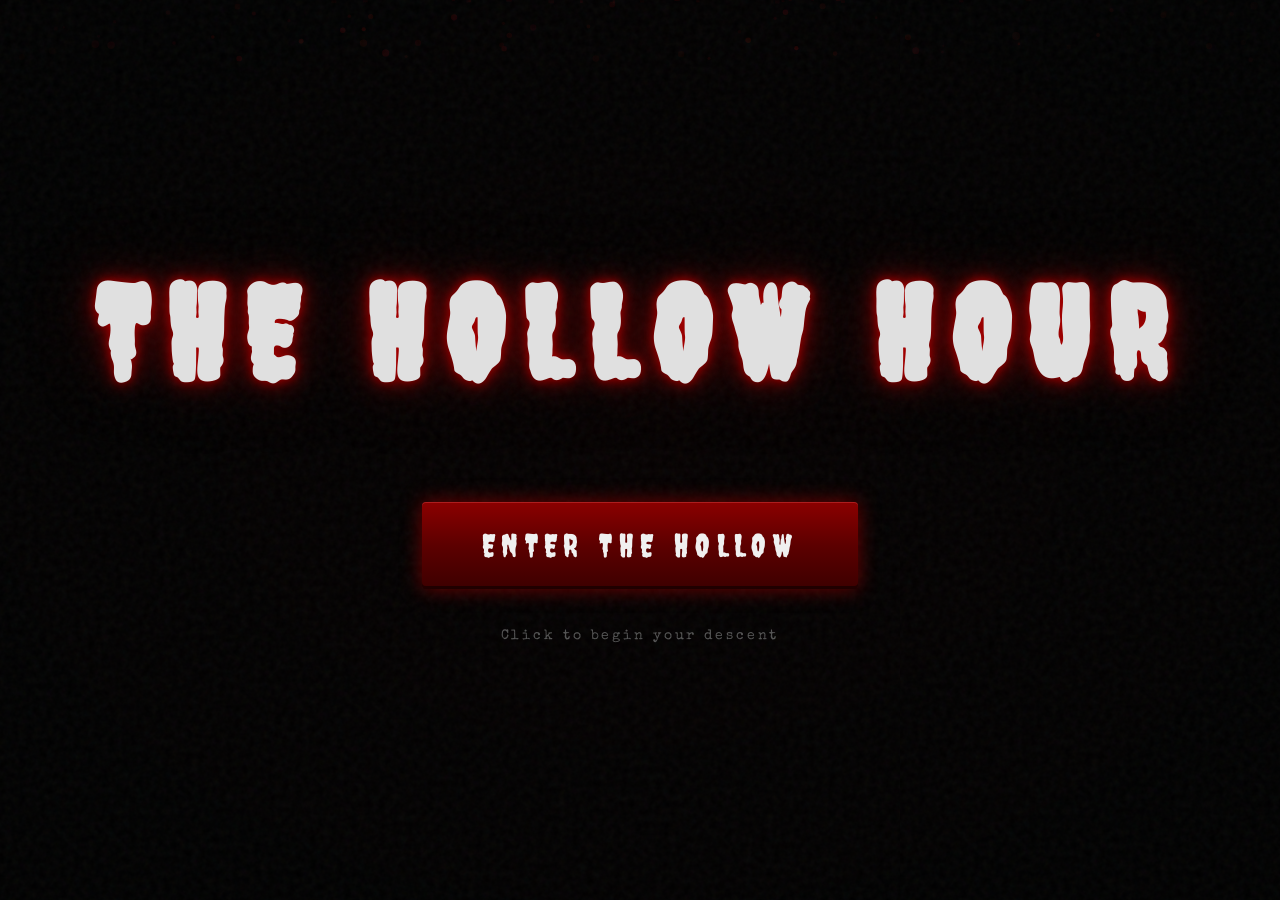
==== index.html @ e2cc226c "first commit" ====
<!DOCTYPE html>
<html lang="en">
<head>
    <meta charset="UTF-8">
    <meta name="viewport" content="width=device-width, initial-scale=1.0, user-scalable=no">
    <title>The Hollow Hour</title>
    <link rel="preconnect" href="https://fonts.googleapis.com">
    <link rel="preconnect" href="https://fonts.gstatic.com" crossorigin>
    <link href="https://fonts.googleapis.com/css2?family=Creepster&family=Special+Elite&display=swap" rel="stylesheet">
    <link rel="stylesheet" href="css/main.css">
</head>
<body>
    <canvas id="bloodCanvas"></canvas>
    <div class="vignette"></div>
    <div class="noise-overlay"></div>
    
    <div class="sanity-bar-container" id="sanityBarContainer" style="display:none;">
        <div class="sanity-label">SANITY</div>
        <div class="sanity-bar">
            <div class="sanity-fill" id="sanityFill"></div>
        </div>
        <div class="sanity-value" id="sanityValue">100</div>
    </div>
    
    <div class="container" id="landingContainer">
        <h1 class="title">THE HOLLOW HOUR</h1>
        <p class="tagline">Time bleeds. Darkness lingers.</p>
        <button class="blood-btn" id="startBtn">
            <span class="btn-text">ENTER THE HOLLOW</span>
            <div class="btn-drips">
                <span class="drip"></span>
                <span class="drip"></span>
                <span class="drip"></span>
                <span class="drip"></span>
                <span class="drip"></span>
                <span class="drip"></span>
                <span class="drip"></span>
                <span class="drip"></span>
            </div>
        </button>
        <p class="hint">Click to begin your descent</p>
    </div>

    <div class="narrative-overlay" id="narrativeOverlay">
        <div class="narrative-box">
            <div class="narrative-name" id="narrativeName">Alia</div>
            <div class="narrative-text" id="narrativeText"></div>
            <button class="narrative-skip" id="narrativeSkip">SKIP</button>
            <div class="narrative-hint" id="narrativeHint">Click to continue</div>
        </div>
    </div>

    <div class="nausea-overlay" id="nauseaOverlay">
        <div class="nausea-box">
            <div class="nausea-text" id="nauseaText">Your mind is fracturing...</div>
            <div class="nausea-question" id="nauseaQuestion">What is your name?</div>
            <div class="nausea-input-container">
                <input type="text" class="nausea-input" id="nauseaInput" placeholder="TYPE YOUR NAME..." autocomplete="off">
                <button class="nausea-submit" id="nauseaSubmit">REMEMBER</button>
            </div>
            <div class="nausea-timer" id="nauseaTimer">5</div>
        </div>
    </div>

    <div class="challenge-screen" id="challengeScreen">
        <h2 class="challenge-title" id="challengeTitle">TYPE START QUICKLY</h2>
        
        <div class="challenge-center" id="challengeCenter">
            <div class="level1-content" id="level1Content">
                <div class="typed-letters" id="typedLetters"></div>
                <div class="letters-container" id="lettersContainer"></div>
            </div>
            
            <div class="level2-content" id="level2Content" style="display:none;">
                <div class="score-display" id="scoreDisplay">Clicks: 0 / 10</div>
                <div class="buttons-arena" id="buttonsArena"></div>
            </div>
            
            <div class="level3-content" id="level3Content" style="display:none;">
                <div class="bomb-container">
                    <div class="bomb-timer" id="bombTimer">45</div>
                    <div class="timer-bar">
                        <div class="timer-fill" id="timerFill"></div>
                    </div>
                    <div class="riddle-container" id="riddleContainer"></div>
                    <div class="answer-input-container">
                        <input type="text" class="answer-input" id="answerInput" placeholder="TYPE ANSWER HERE..." autocomplete="off">
                        <button class="submit-answer-btn" id="submitAnswerBtn">SUBMIT</button>
                    </div>
                    <div class="wires-container" id="wiresContainer"></div>
                    <p class="challenge-hint" id="challengeHint">HOLD TO CUT WIRE or type the answer</p>
                </div>
            </div>
            
            <div class="level4-content" id="level4Content" style="display:none;"></div>
            <div class="level5-content" id="level5Content" style="display:none;"></div>
            <div class="level6-content" id="level6Content" style="display:none;"></div>
            <div class="level7-content" id="level7Content" style="display:none;"></div>
            <div class="level8-content" id="level8Content" style="display:none;"></div>
            <div class="level9-content" id="level9Content" style="display:none;"></div>
            <div class="level10-content" id="level10Content" style="display:none;"></div>
        </div>
        
        <div class="challenge-footer">
            <div class="timer-bar" id="globalTimerBar">
                <div class="timer-fill" id="globalTimerFill"></div>
            </div>
            <p class="challenge-hint" id="challengeHintGlobal">You have 10 seconds...</p>
        </div>
    </div>

    <div class="jumpscare-overlay" id="jumpscareOverlay">
        <img class="ghost-image" id="ghostImage" src="Assets/ghost.jpg" alt="">
        <div class="jumpscare-text" id="jumpscareText">WRONG</div>
    </div>

    <script src="js/utils.js"></script>
    <script src="js/audio.js"></script>
    <script src="js/ui.js"></script>
    <script src="js/sanity.js"></script>
    <script src="js/narrative.js"></script>
    <script src="js/level1.js"></script>
    <script src="js/level2.js"></script>
    <script src="js/level3.js"></script>
    <script src="js/level4.js"></script>
    <script src="js/level5.js"></script>
    <script src="js/level6.js"></script>
    <script src="js/level7.js"></script>
    <script src="js/level8.js"></script>
    <script src="js/level9.js"></script>
    <script src="js/level10.js"></script>
    <script src="js/main.js"></script>
</body>
</html>
---- css/main.css ----
* {
    margin: 0;
    padding: 0;
    box-sizing: border-box;
}

body {
    background: #050000;
    overflow: hidden;
    font-family: 'Special Elite', cursive;
    height: 100vh;
    width: 100vw;
}

body.challenge-active {
    cursor: crosshair;
}

body.sanity-low {
    animation: sanityShake 0.5s ease-in-out infinite;
}

body.sanity-medium {
    animation: sanityShake 0.3s ease-in-out infinite;
}

body.sanity-critical {
    animation: sanityShake 0.15s ease-in-out infinite, sanityFlicker 0.2s ease-in-out infinite;
}

body.sanity-nausea {
    animation: nauseaSpin 2s linear infinite, sanityShake 0.1s ease-in-out infinite;
}

#bloodCanvas {
    position: fixed;
    top: 0;
    left: 0;
    width: 100%;
    height: 100%;
    z-index: 1;
}

.vignette {
    position: fixed;
    top: 0;
    left: 0;
    width: 100%;
    height: 100%;
    z-index: 2;
    pointer-events: none;
    background: radial-gradient(ellipse at center, transparent 0%, rgba(0,0,0,0.7) 60%, rgba(0,0,0,0.95) 100%);
    transition: background 0.5s ease;
}

body.sanity-low .vignette {
    background: radial-gradient(ellipse at center, transparent 0%, rgba(0,0,0,0.8) 50%, rgba(0,0,0,0.98) 100%);
}

body.sanity-critical .vignette {
    background: radial-gradient(ellipse at center, transparent 0%, rgba(20,0,0,0.9) 40%, rgba(0,0,0,1) 100%);
}

.noise-overlay {
    position: fixed;
    top: 0;
    left: 0;
    width: 100%;
    height: 100%;
    z-index: 3;
    pointer-events: none;
    opacity: 0.05;
    background-image: url("data:image/svg+xml,%3Csvg viewBox='0 0 200 200' xmlns='http://www.w3.org/2000/svg'%3E%3Cfilter id='noiseFilter'%3E%3CfeTurbulence type='fractalNoise' baseFrequency='0.65' numOctaves='3' stitchTiles='stitch'/%3E%3C/filter%3E%3Crect width='100%25' height='100%25' filter='url(%23noiseFilter)'/%3E%3C/svg%3E");
}

.container {
    position: relative;
    z-index: 10;
    display: flex;
    flex-direction: column;
    align-items: center;
    justify-content: center;
    height: 100vh;
    text-align: center;
    padding: 0 20px;
    transition: opacity 1.5s ease;
}

.container.hidden {
    opacity: 0;
    pointer-events: none;
}

.title {
    font-family: 'Creepster', cursive;
    font-size: clamp(3rem, 10vw, 8rem);
    color: #e0e0e0;
    text-shadow: 
        0 0 10px rgba(180, 0, 0, 0.8),
        0 0 20px rgba(180, 0, 0, 0.6),
        0 0 40px rgba(150, 0, 0, 0.4),
        0 0 80px rgba(120, 0, 0, 0.3),
        0 4px 4px rgba(0, 0, 0, 0.9);
    letter-spacing: 0.15em;
    animation: flicker 4s infinite alternate;
    margin-bottom: 10px;
}

.tagline {
    font-family: 'Special Elite', cursive;
    font-size: clamp(1rem, 3vw, 1.5rem);
    color: #888;
    letter-spacing: 0.3em;
    text-transform: uppercase;
    opacity: 0;
    animation: fadeInOut 6s ease-in-out infinite;
    margin-bottom: 60px;
    text-shadow: 0 0 10px rgba(100, 0, 0, 0.5);
}

.blood-btn {
    position: relative;
    padding: 25px 60px;
    font-family: 'Creepster', cursive;
    font-size: clamp(1.2rem, 4vw, 2rem);
    letter-spacing: 0.2em;
    color: #f0f0f0;
    background: linear-gradient(180deg, #8b0000 0%, #5c0000 50%, #3d0000 100%);
    border: none;
    border-radius: 4px;
    cursor: pointer;
    text-transform: uppercase;
    box-shadow: 
        0 0 20px rgba(180, 0, 0, 0.6),
        inset 0 1px 0 rgba(255, 100, 100, 0.3),
        inset 0 -3px 0 rgba(0, 0, 0, 0.5);
    transition: all 0.3s ease;
    overflow: visible;
    animation: bloodPulse 3s ease-in-out infinite;
}

.blood-btn:hover {
    transform: scale(1.05);
    box-shadow: 
        0 0 40px rgba(220, 0, 0, 0.9),
        0 0 80px rgba(180, 0, 0, 0.5),
        inset 0 1px 0 rgba(255, 100, 100, 0.5),
        inset 0 -3px 0 rgba(0, 0, 0, 0.5);
    animation: bloodPulseFast 0.8s ease-in-out infinite;
}

.blood-btn:active {
    transform: scale(0.98);
}

.btn-drips {
    position: absolute;
    bottom: -15px;
    left: 0;
    width: 100%;
    height: 20px;
    display: flex;
    justify-content: space-around;
    pointer-events: none;
}

.drip {
    width: 6px;
    background: linear-gradient(180deg, #8b0000, #ff0000, transparent);
    border-radius: 0 0 50% 50%;
    animation: drip 2s ease-in infinite;
    opacity: 0;
}

.drip:nth-child(1) { height: 15px; animation-delay: 0s; left: 10%; }
.drip:nth-child(2) { height: 20px; animation-delay: 0.4s; left: 25%; }
.drip:nth-child(3) { height: 12px; animation-delay: 0.8s; left: 40%; }
.drip:nth-child(4) { height: 18px; animation-delay: 1.2s; left: 55%; }
.drip:nth-child(5) { height: 14px; animation-delay: 1.6s; left: 70%; }
.drip:nth-child(6) { height: 22px; animation-delay: 0.2s; left: 85%; }
.drip:nth-child(7) { height: 16px; animation-delay: 1.0s; left: 15%; }
.drip:nth-child(8) { height: 19px; animation-delay: 1.4s; left: 60%; }

.hint {
    margin-top: 40px;
    font-size: 0.9rem;
    color: #555;
    letter-spacing: 0.2em;
    animation: fadeInOut 6s ease-in-out infinite;
    animation-delay: 1s;
}

.sanity-bar-container {
    position: fixed;
    top: 15px;
    right: 15px;
    z-index: 50;
    display: flex;
    align-items: center;
    gap: 10px;
    background: rgba(0, 0, 0, 0.7);
    padding: 8px 15px;
    border-radius: 8px;
    border: 1px solid #500;
}

.sanity-label {
    font-family: 'Creepster', cursive;
    font-size: 0.9rem;
    color: #c00;
    letter-spacing: 0.1em;
}

.sanity-bar {
    width: 120px;
    height: 8px;
    background: #200;
    border-radius: 4px;
    overflow: hidden;
    border: 1px solid #500;
}

.sanity-fill {
    height: 100%;
    width: 100%;
    background: linear-gradient(90deg, #00ff00, #88ff00);
    border-radius: 4px;
    transition: width 0.5s ease, background 0.5s ease;
}

.sanity-fill.low {
    background: linear-gradient(90deg, #ffaa00, #ff6600);
}

.sanity-fill.critical {
    background: linear-gradient(90deg, #ff0000, #cc0000);
    animation: timerPulse 0.5s ease-in-out infinite;
}

.sanity-value {
    font-family: 'Creepster', cursive;
    font-size: 1rem;
    color: #f00;
    min-width: 30px;
    text-align: center;
}

.narrative-overlay {
    position: fixed;
    top: 0;
    left: 0;
    width: 100%;
    height: 100%;
    z-index: 200;
    background: rgba(0, 0, 0, 0.95);
    display: flex;
    align-items: center;
    justify-content: center;
    flex-direction: column;
    padding: 30px;
    opacity: 0;
    pointer-events: none;
    transition: opacity 0.5s ease;
}

.narrative-overlay.active {
    opacity: 1;
    pointer-events: auto;
}

.narrative-box {
    max-width: 700px;
    width: 100%;
    background: rgba(10, 0, 0, 0.9);
    border: 2px solid #5c0000;
    border-radius: 12px;
    padding: 40px;
    box-shadow: 0 0 50px rgba(180, 0, 0, 0.3), inset 0 0 30px rgba(0, 0, 0, 0.8);
    min-height: 200px;
    display: flex;
    flex-direction: column;
    justify-content: center;
}

.narrative-name {
    font-family: 'Creepster', cursive;
    font-size: 1.5rem;
    color: #c00;
    text-shadow: 0 0 15px rgba(255, 0, 0, 0.8);
    margin-bottom: 20px;
    letter-spacing: 0.1em;
}

.narrative-text {
    font-family: 'Special Elite', cursive;
    font-size: clamp(1.1rem, 3vw, 1.4rem);
    color: #aaa;
    line-height: 1.8;
    min-height: 80px;
    margin-bottom: 20px;
}

.narrative-hint {
    font-family: 'Special Elite', cursive;
    font-size: 0.9rem;
    color: #555;
    letter-spacing: 0.2em;
    text-align: right;
    animation: fadeInOut 2s ease-in-out infinite;
}

.narrative-skip {
    position: absolute;
    top: 15px;
    right: 15px;
    padding: 8px 16px;
    font-family: 'Creepster', cursive;
    font-size: 0.9rem;
    letter-spacing: 0.1em;
    color: #888;
    background: rgba(0, 0, 0, 0.6);
    border: 1px solid #444;
    border-radius: 4px;
    cursor: pointer;
    text-transform: uppercase;
    transition: all 0.2s ease;
    z-index: 201;
}

.narrative-skip:hover {
    color: #f00;
    border-color: #c00;
    box-shadow: 0 0 15px rgba(255, 0, 0, 0.4);
}

.nausea-overlay {
    position: fixed;
    top: 0;
    left: 0;
    width: 100%;
    height: 100%;
    z-index: 150;
    background: rgba(0, 0, 0, 0.9);
    display: none;
    align-items: center;
    justify-content: center;
    flex-direction: column;
    padding: 20px;
}

.nausea-overlay.active {
    display: flex;
}

.nausea-box {
    max-width: 500px;
    width: 100%;
    background: rgba(20, 0, 0, 0.95);
    border: 3px solid #ff0000;
    border-radius: 16px;
    padding: 40px;
    box-shadow: 0 0 80px rgba(255, 0, 0, 0.5), inset 0 0 40px rgba(0, 0, 0, 0.9);
    text-align: center;
    animation: nauseaPulse 0.5s ease-in-out infinite;
}

.nausea-text {
    font-family: 'Creepster', cursive;
    font-size: clamp(1.5rem, 5vw, 2.5rem);
    color: #f00;
    text-shadow: 0 0 20px rgba(255, 0, 0, 0.8);
    margin-bottom: 20px;
    animation: flicker 0.5s infinite alternate;
}

.nausea-question {
    font-family: 'Special Elite', cursive;
    font-size: clamp(1.2rem, 4vw, 1.8rem);
    color: #aaa;
    margin-bottom: 25px;
    letter-spacing: 0.1em;
}

.nausea-input-container {
    display: flex;
    gap: 10px;
    justify-content: center;
    margin-bottom: 20px;
}

.nausea-input {
    padding: 15px 20px;
    font-family: 'Special Elite', cursive;
    font-size: 1.3rem;
    color: #f00;
    background: #000;
    border: 2px solid #ff0000;
    border-radius: 8px;
    outline: none;
    text-align: center;
    letter-spacing: 0.2em;
    box-shadow: 0 0 30px rgba(255, 0, 0, 0.3), inset 0 0 15px rgba(0, 0, 0, 0.9);
    width: 200px;
}

.nausea-input:focus {
    border-color: #ff4444;
    box-shadow: 0 0 40px rgba(255, 0, 0, 0.5), inset 0 0 15px rgba(0, 0, 0, 0.9);
}

.nausea-submit {
    padding: 15px 25px;
    font-family: 'Creepster', cursive;
    font-size: 1.2rem;
    letter-spacing: 0.1em;
    color: #f0f0f0;
    background: linear-gradient(180deg, #8b0000, #4a0000);
    border: 2px solid #ff0000;
    border-radius: 8px;
    cursor: pointer;
    text-transform: uppercase;
    box-shadow: 0 0 20px rgba(255, 0, 0, 0.4);
    transition: all 0.2s ease;
}

.nausea-submit:hover {
    transform: scale(1.05);
    box-shadow: 0 0 30px rgba(255, 0, 0, 0.6);
}

.nausea-timer {
    font-family: 'Creepster', cursive;
    font-size: 2rem;
    color: #ff0000;
    text-shadow: 0 0 15px rgba(255, 0, 0, 0.8);
    animation: timerPulse 0.5s ease-in-out infinite;
}

.challenge-screen {
    position: fixed;
    top: 0;
    left: 0;
    width: 100%;
    height: 100%;
    z-index: 20;
    display: none;
    flex-direction: column;
    align-items: center;
    justify-content: center;
    pointer-events: none;
}

.challenge-screen.active {
    display: flex;
    pointer-events: auto;
}

.challenge-title {
    font-family: 'Creepster', cursive;
    font-size: clamp(2rem, 6vw, 4rem);
    color: #c00;
    text-shadow: 0 0 20px rgba(180, 0, 0, 0.8);
    margin-bottom: 20px;
    animation: flicker 2s infinite alternate;
    letter-spacing: 0.1em;
    text-align: center;
    position: absolute;
    top: 20px;
    left: 50%;
    transform: translateX(-50%);
    width: 90%;
    max-width: 800px;
}

.challenge-center {
    display: flex;
    flex-direction: column;
    align-items: center;
    justify-content: center;
    width: 100%;
    max-width: 900px;
    gap: 20px;
    overflow-y: auto;
    max-height: calc(100vh - 140px);
    padding: 10px 10px 80px 10px;
}

.level1-content {
    width: 100%;
    display: flex;
    flex-direction: column;
    align-items: center;
    transition: opacity 0.5s ease;
}

.level2-content {
    width: 100%;
    display: flex;
    flex-direction: column;
    align-items: center;
    transition: opacity 0.5s ease;
}

.level3-content {
    width: 100%;
    max-width: 700px;
    display: flex;
    flex-direction: column;
    align-items: center;
    gap: 20px;
    transition: opacity 0.5s ease;
}

.level4-content, .level5-content, .level6-content, .level7-content,
.level8-content, .level9-content, .level10-content {
    width: 100%;
    max-width: 700px;
    display: flex;
    flex-direction: column;
    align-items: center;
    gap: 20px;
    transition: opacity 0.5s ease;
}

.challenge-footer {
    position: absolute;
    bottom: 20px;
    left: 50%;
    transform: translateX(-50%);
    display: flex;
    flex-direction: column;
    align-items: center;
    gap: 10px;
    width: 90%;
    max-width: 500px;
}

.typed-letters {
    display: flex;
    gap: 15px;
    margin-bottom: 25px;
    min-height: 70px;
    align-items: center;
    justify-content: center;
    flex-wrap: wrap;
}

.typed-letter {
    font-family: 'Creepster', cursive;
    font-size: clamp(2rem, 6vw, 4rem);
    color: #ff3333;
    text-shadow: 0 0 15px rgba(255, 0, 0, 0.6);
    border: 2px solid #5c0000;
    background: #000;
    padding: 10px 18px;
    border-radius: 8px;
    box-shadow: 0 0 20px rgba(180, 0, 0, 0.3);
    animation: letterPop 0.3s ease;
}

.typed-letter.pending {
    color: #500;
    text-shadow: none;
    border-color: #300;
    box-shadow: none;
}

.letters-container {
    position: relative;
    width: 100%;
    max-width: 800px;
    height: 50vh;
    min-height: 300px;
    margin-bottom: 20px;
}

.floating-letter {
    position: absolute;
    font-family: 'Creepster', cursive;
    font-size: clamp(2rem, 6vw, 3.5rem);
    color: #c00;
    text-shadow: 0 0 15px rgba(255, 0, 0, 0.8);
    cursor: pointer;
    transition: all 0.2s ease;
    user-select: none;
    -webkit-user-select: none;
    touch-action: manipulation;
    animation: letterFloat 3s ease-in-out infinite;
    padding: 10px;
    min-width: 40px;
    text-align: center;
}

.floating-letter:hover {
    transform: scale(1.3);
    color: #ff4444;
    text-shadow: 0 0 30px rgba(255, 0, 0, 1);
}

.floating-letter.clicked {
    opacity: 0.2;
    pointer-events: none;
    -webkit-tap-highlight-color: transparent;
    transform: scale(0.5);
    transition: all 0.3s ease;
}

.score-display {
    font-family: 'Creepster', cursive;
    font-size: clamp(1.5rem, 4vw, 2.5rem);
    color: #ff3333;
    text-shadow: 0 0 15px rgba(255, 0, 0, 0.6);
    margin-bottom: 20px;
    letter-spacing: 0.1em;
    text-align: center;
}

.buttons-arena {
    position: relative;
    width: 100%;
    max-width: 900px;
    height: 55vh;
    min-height: 320px;
    margin-bottom: 20px;
}

.pop-btn {
    position: absolute;
    font-family: 'Creepster', cursive;
    font-size: clamp(1rem, 3vw, 1.5rem);
    letter-spacing: 0.1em;
    width: 80px;
    height: 80px;
    border: none;
    border-radius: 50%;
    cursor: pointer;
    text-transform: uppercase;
    box-shadow: 0 0 15px rgba(0, 0, 0, 0.5);
    transition: transform 0.1s ease;
    user-select: none;
    -webkit-user-select: none;
    touch-action: manipulation;
    animation: btnPopIn 0.15s ease-out;
    display: flex;
    align-items: center;
    justify-content: center;
}

.pop-btn:active {
    transform: scale(0.9);
}

.pop-btn.safe {
    background: linear-gradient(180deg, #1a3a1a, #0d260d);
    color: #4f4;
    border: 2px solid #2a5a2a;
    box-shadow: 0 0 15px rgba(50, 255, 50, 0.3);
}

.pop-btn.red {
    background: linear-gradient(180deg, #8b0000, #4a0000);
    color: #f88;
    border: 2px solid #ff0000;
    box-shadow: 0 0 20px rgba(255, 0, 0, 0.6);
    animation: btnPopIn 0.15s ease-out, redPulse 0.5s ease-in-out infinite;
}

.pop-btn.fading-out {
    opacity: 0;
    transform: scale(0.5);
    transition: all 0.3s ease;
    pointer-events: none;
}

.timer-bar {
    width: 80%;
    max-width: 500px;
    height: 10px;
    background: #200;
    border-radius: 5px;
    overflow: hidden;
    margin-bottom: 20px;
    border: 1px solid #500;
}

.timer-fill {
    height: 100%;
    width: 100%;
    background: linear-gradient(90deg, #8b0000, #ff0000);
    border-radius: 5px;
    transition: width 0.1s linear;
    box-shadow: 0 0 10px rgba(255, 0, 0, 0.5);
}

.timer-fill.warning {
    background: linear-gradient(90deg, #ff0000, #ff6600);
    animation: timerPulse 0.5s ease-in-out infinite;
}

.challenge-hint {
    font-size: clamp(0.8rem, 2vw, 1rem);
    color: #666;
    letter-spacing: 0.2em;
    text-align: center;
    max-width: 600px;
}

.jumpscare-overlay {
    position: fixed;
    top: 0;
    left: 0;
    width: 100%;
    height: 100%;
    z-index: 100;
    background: #000;
    display: none;
    align-items: center;
    justify-content: center;
    flex-direction: column;
}

.jumpscare-overlay.active {
    display: flex;
}

.ghost-image {
    position: absolute;
    top: 50%;
    left: 50%;
    transform: translate(-50%, -50%);
    width: auto;
    height: 70vh;
    max-width: 90vw;
    max-height: 90vh;
    object-fit: cover;
    object-position: center top;
    opacity: 0.95;
    filter: contrast(1.2) brightness(0.9);
}

.jumpscare-text {
    position: absolute;
    bottom: 10%;
    left: 50%;
    transform: translateX(-50%);
    z-index: 101;
    font-family: 'Creepster', cursive;
    font-size: clamp(3rem, 12vw, 8rem);
    color: #ff0000;
    text-shadow: 
        0 0 20px rgba(255, 0, 0, 1),
        0 0 40px rgba(255, 0, 0, 0.8),
        0 0 80px rgba(255, 0, 0, 0.5);
    animation: jumpscareShake 0.1s infinite;
    white-space: nowrap;
}

.level3-content {
    width: 100%;
    max-width: 700px;
    display: flex;
    flex-direction: column;
    align-items: center;
    gap: 20px;
}

.bomb-container {
    display: flex;
    flex-direction: column;
    align-items: center;
    gap: 15px;
    width: 100%;
}

.bomb-timer {
    font-family: 'Creepster', cursive;
    font-size: clamp(4rem, 15vw, 8rem);
    color: #ff0000;
    text-shadow: 
        0 0 20px rgba(255, 0, 0, 1),
        0 0 40px rgba(255, 0, 0, 0.8),
        0 0 80px rgba(255, 0, 0, 0.5);
    animation: timerPulse 1s ease-in-out infinite;
    letter-spacing: 0.1em;
}

.bomb-timer.warning {
    animation: timerPulse 0.3s ease-in-out infinite;
}

.riddle-container {
    background: rgba(0, 0, 0, 0.8);
    border: 2px solid #5c0000;
    border-radius: 12px;
    padding: 25px 30px;
    font-family: 'Special Elite', cursive;
    font-size: clamp(1rem, 3vw, 1.4rem);
    color: #aaa;
    text-align: center;
    line-height: 1.8;
    box-shadow: 0 0 30px rgba(180, 0, 0, 0.3), inset 0 0 20px rgba(0, 0, 0, 0.8);
    max-width: 600px;
}

.riddle-line {
    display: block;
    margin-bottom: 8px;
}

.word-c1 {
    color: #ff4444;
    text-shadow: 0 0 15px rgba(255, 0, 0, 0.9);
    font-weight: bold;
}

.word-c2 {
    color: #44ff44;
    text-shadow: 0 0 15px rgba(0, 255, 0, 0.9);
    font-weight: bold;
}

.word-c3 {
    color: #4488ff;
    text-shadow: 0 0 15px rgba(0, 100, 255, 0.9);
    font-weight: bold;
}

.answer-input-container {
    display: flex;
    gap: 10px;
    width: 100%;
    max-width: 500px;
    justify-content: center;
}

.answer-input {
    flex: 1;
    padding: 15px 20px;
    font-family: 'Special Elite', cursive;
    font-size: 1.2rem;
    color: #f00;
    background: #000;
    border: 2px solid #5c0000;
    border-radius: 8px;
    outline: none;
    text-align: center;
    letter-spacing: 0.2em;
    box-shadow: 0 0 20px rgba(180, 0, 0, 0.2), inset 0 0 10px rgba(0, 0, 0, 0.8);
}

.answer-input:focus {
    border-color: #ff0000;
    box-shadow: 0 0 30px rgba(255, 0, 0, 0.4), inset 0 0 10px rgba(0, 0, 0, 0.8);
}

.answer-input::placeholder {
    color: #500;
    letter-spacing: 0.2em;
}

.submit-answer-btn {
    padding: 15px 25px;
    font-family: 'Creepster', cursive;
    font-size: 1.2rem;
    letter-spacing: 0.1em;
    color: #f0f0f0;
    background: linear-gradient(180deg, #8b0000, #4a0000);
    border: 2px solid #ff0000;
    border-radius: 8px;
    cursor: pointer;
    text-transform: uppercase;
    box-shadow: 0 0 20px rgba(255, 0, 0, 0.4);
    transition: all 0.2s ease;
}

.submit-answer-btn:hover {
    transform: scale(1.05);
    box-shadow: 0 0 30px rgba(255, 0, 0, 0.6);
}

.submit-answer-btn:active {
    transform: scale(0.95);
}

.wires-container {
    display: flex;
    gap: 30px;
    justify-content: center;
    align-items: flex-end;
    flex-wrap: wrap;
    margin-top: 20px;
    padding: 20px;
    background: rgba(0, 0, 0, 0.6);
    border-radius: 16px;
    border: 2px solid #300;
}

.wire {
    position: relative;
    width: 16px;
    height: 120px;
    border-radius: 8px;
    cursor: pointer;
    user-select: none;
    -webkit-user-select: none;
    touch-action: none;
    transition: transform 0.1s ease, opacity 0.3s ease;
}

.wire:active {
    transform: scale(1.1);
}

.wire.cut {
    opacity: 0.2;
    pointer-events: none;
    transform: scale(0.7);
    filter: grayscale(1);
}

.wire.wc1 {
    background: linear-gradient(180deg, #ff4444, #cc0000);
}

.wire.wc2 {
    background: linear-gradient(180deg, #44ff44, #00cc00);
}

.wire.wc3 {
    background: linear-gradient(180deg, #4488ff, #0044cc);
}

.wire.wc4 {
    background: linear-gradient(180deg, #ffaa00, #cc7700);
}

.wire.wc5 {
    background: linear-gradient(180deg, #ff44ff, #cc00cc);
}

.wire.wc6 {
    background: linear-gradient(180deg, #00ffff, #00cccc);
}

.wire-hold-overlay {
    position: absolute;
    top: 50%;
    left: 50%;
    transform: translate(-50%, -50%);
    width: 50px;
    height: 50px;
    border-radius: 50%;
    border: 3px solid rgba(255, 255, 255, 0.8);
    border-top-color: transparent;
    animation: wireHoldSpin 0.8s linear infinite;
    display: none;
    pointer-events: none;
}

.wire.holding .wire-hold-overlay {
    display: block;
}

.wire-hold-text {
    position: absolute;
    top: 50%;
    left: 50%;
    transform: translate(-50%, -50%);
    font-family: 'Creepster', cursive;
    font-size: 0.7rem;
    color: #fff;
    text-shadow: 0 0 10px rgba(0, 0, 0, 0.9);
    pointer-events: none;
    white-space: nowrap;
}

.wire-label {
    position: absolute;
    bottom: -25px;
    left: 50%;
    transform: translateX(-50%);
    font-family: 'Creepster', cursive;
    font-size: 0.8rem;
    color: #aaa;
    letter-spacing: 0.1em;
    white-space: nowrap;
}

@keyframes wireHoldSpin {
    0% { transform: translate(-50%, -50%) rotate(0deg); }
    100% { transform: translate(-50%, -50%) rotate(360deg); }
}

@keyframes letterFloat {
    0%, 100% { transform: translateY(0) rotate(0deg); }
    25% { transform: translateY(-15px) rotate(-3deg); }
    75% { transform: translateY(10px) rotate(3deg); }
}

@keyframes letterPop {
    0% { transform: scale(0); opacity: 0; }
    50% { transform: scale(1.2); }
    100% { transform: scale(1); opacity: 1; }
}

@keyframes btnPopIn {
    0% { transform: scale(0); opacity: 0; }
    60% { transform: scale(1.1); }
    100% { transform: scale(1); opacity: 1; }
}

@keyframes redPulse {
    0%, 100% { box-shadow: 0 0 20px rgba(255, 0, 0, 0.6); }
    50% { box-shadow: 0 0 35px rgba(255, 0, 0, 1); }
}

@keyframes jumpscareShake {
    0% { transform: translate(-50%, 0) rotate(0deg); }
    25% { transform: translate(calc(-50% + -10px), 10px) rotate(-2deg); }
    50% { transform: translate(calc(-50% + 10px), -10px) rotate(2deg); }
    75% { transform: translate(calc(-50% + -10px), -10px) rotate(1deg); }
    100% { transform: translate(calc(-50% + 10px), 10px) rotate(-1deg); }
}

@keyframes sanityShake {
    0% { transform: translate(0, 0); }
    25% { transform: translate(-3px, 2px); }
    50% { transform: translate(3px, -2px); }
    75% { transform: translate(-2px, -3px); }
    100% { transform: translate(2px, 3px); }
}

@keyframes sanityFlicker {
    0%, 100% { opacity: 1; }
    50% { opacity: 0.7; }
}

@keyframes nauseaSpin {
    0% { transform: rotate(0deg); }
    100% { transform: rotate(360deg); }
}

@keyframes nauseaPulse {
    0%, 100% { box-shadow: 0 0 80px rgba(255, 0, 0, 0.5); }
    50% { box-shadow: 0 0 120px rgba(255, 0, 0, 0.8); }
}

@keyframes wrongFlash {
    0%, 100% { 
        border-color: #5c0000;
        box-shadow: 0 0 30px rgba(180, 0, 0, 0.4);
    }
    50% { 
        border-color: #ff0000;
        box-shadow: 0 0 60px rgba(255, 0, 0, 0.8);
    }
}

@keyframes flicker {
    0%, 19%, 21%, 23%, 25%, 54%, 56%, 100% {
        opacity: 1;
        text-shadow: 
            0 0 10px rgba(180, 0, 0, 0.8),
            0 0 20px rgba(180, 0, 0, 0.6),
            0 0 40px rgba(150, 0, 0, 0.4),
            0 0 80px rgba(120, 0, 0, 0.3),
            0 4px 4px rgba(0, 0, 0, 0.9);
    }
    20%, 24%, 55% {
        opacity: 0.8;
        text-shadow: 
            0 0 5px rgba(180, 0, 0, 0.4),
            0 0 10px rgba(180, 0, 0, 0.3);
    }
}

@keyframes fadeInOut {
    0%, 100% { opacity: 0.3; }
    50% { opacity: 0.8; }
}

@keyframes bloodPulse {
    0%, 100% { 
        box-shadow: 
            0 0 20px rgba(180, 0, 0, 0.6),
            inset 0 1px 0 rgba(255, 100, 100, 0.3),
            inset 0 -3px 0 rgba(0, 0, 0, 0.5);
    }
    50% { 
        box-shadow: 
            0 0 30px rgba(180, 0, 0, 0.8),
            inset 0 1px 0 rgba(255, 100, 100, 0.4),
            inset 0 -3px 0 rgba(0, 0, 0, 0.5);
    }
}

@keyframes bloodPulseFast {
    0%, 100% { 
        box-shadow: 
            0 0 40px rgba(220, 0, 0, 0.9),
            0 0 80px rgba(180, 0, 0, 0.5),
            inset 0 1px 0 rgba(255, 100, 100, 0.5),
            inset 0 -3px 0 rgba(0, 0, 0, 0.5);
    }
    50% { 
        box-shadow: 
            0 0 60px rgba(255, 0, 0, 1),
            0 0 120px rgba(200, 0, 0, 0.7),
            inset 0 1px 0 rgba(255, 100, 100, 0.6),
            inset 0 -3px 0 rgba(0, 0, 0, 0.5);
    }
}

@keyframes drip {
    0% {
        height: 0;
        opacity: 0;
        transform: translateY(0);
    }
    20% {
        opacity: 1;
    }
    100% {
        height: 25px;
        opacity: 0;
        transform: translateY(20px);
    }
}

@keyframes timerPulse {
    0%, 100% { opacity: 1; }
    50% { opacity: 0.5; }
}

@keyframes cutWire {
    0% { transform: scale(1); opacity: 1; }
    100% { transform: scale(0.5); opacity: 0.2; filter: grayscale(1); }
}

.memory-sequence {
    font-family: 'Creepster', cursive;
    color: #ff3333;
    text-shadow: 0 0 20px rgba(255, 0, 0, 0.8);
    letter-spacing: 0.3em;
    margin-bottom: 20px;
}

.memory-input {
    padding: 15px 20px;
    font-family: 'Special Elite', cursive;
    font-size: 1.5rem;
    color: #f00;
    background: #000;
    border: 2px solid #5c0000;
    border-radius: 8px;
    outline: none;
    text-align: center;
    letter-spacing: 0.3em;
    box-shadow: 0 0 20px rgba(180, 0, 0, 0.2), inset 0 0 10px rgba(0, 0, 0, 0.8);
    margin-bottom: 15px;
}

.submit-btn {
    padding: 15px 30px;
    font-family: 'Creepster', cursive;
    font-size: 1.2rem;
    letter-spacing: 0.1em;
    color: #f0f0f0;
    background: linear-gradient(180deg, #8b0000, #4a0000);
    border: 2px solid #ff0000;
    border-radius: 8px;
    cursor: pointer;
    text-transform: uppercase;
    box-shadow: 0 0 20px rgba(255, 0, 0, 0.4);
    transition: all 0.2s ease;
}

.dontblink-messages {
    min-height: 200px;
    display: flex;
    flex-direction: column;
    align-items: center;
    justify-content: center;
    gap: 10px;
    margin-bottom: 20px;
}

.dontblink-msg {
    font-family: 'Special Elite', cursive;
    font-size: 1.3rem;
    color: #888;
    animation: fadeInOut 2s ease-in-out infinite;
}

.dontblink-warning {
    font-family: 'Creepster', cursive;
    font-size: clamp(2rem, 6vw, 3rem);
    color: #ff0000;
    text-shadow: 0 0 20px rgba(255, 0, 0, 0.8);
    animation: flicker 1s infinite alternate;
    margin-bottom: 30px;
}

.doors-container {
    display: flex;
    gap: 30px;
    flex-wrap: wrap;
    justify-content: center;
}

.door-btn {
    padding: 30px 50px;
    font-family: 'Creepster', cursive;
    font-size: clamp(1.5rem, 4vw, 2rem);
    letter-spacing: 0.2em;
    color: #aaa;
    background: linear-gradient(180deg, #1a1a1a, #0d0d0d);
    border: 3px solid #444;
    border-radius: 8px;
    cursor: pointer;
    text-transform: uppercase;
    box-shadow: 0 0 20px rgba(0, 0, 0, 0.5);
    transition: all 0.3s ease;
}

.door-btn:hover {
    border-color: #c00;
    color: #f00;
    box-shadow: 0 0 30px rgba(255, 0, 0, 0.5);
    transform: scale(1.05);
}

.whisper-clues {
    min-height: 150px;
    display: flex;
    flex-direction: column;
    align-items: center;
    justify-content: center;
    gap: 10px;
    margin-bottom: 20px;
}

.whisper {
    font-family: 'Special Elite', cursive;
    font-size: 1.1rem;
    color: #666;
    font-style: italic;
    animation: fadeInOut 3s ease-in-out infinite;
}

.statements-container {
    display: flex;
    flex-direction: column;
    gap: 15px;
    width: 100%;
    max-width: 600px;
}

.statement-btn {
    padding: 20px;
    font-family: 'Special Elite', cursive;
    font-size: 1.1rem;
    color: #aaa;
    background: rgba(0, 0, 0, 0.8);
    border: 2px solid #333;
    border-radius: 8px;
    cursor: pointer;
    text-align: left;
    transition: all 0.3s ease;
}

.statement-btn:hover {
    border-color: #c00;
    color: #f00;
    box-shadow: 0 0 20px rgba(255, 0, 0, 0.3);
}

.vanishing-word {
    font-family: 'Creepster', cursive;
    font-size: clamp(3rem, 10vw, 6rem);
    color: #ff3333;
    text-shadow: 0 0 20px rgba(255, 0, 0, 0.8);
    letter-spacing: 0.3em;
    margin-bottom: 20px;
    transition: opacity 0.3s ease;
}

.morse-display {
    font-family: 'Creepster', cursive;
    font-size: clamp(3rem, 10vw, 6rem);
    color: #ff3333;
    text-shadow: 0 0 20px rgba(255, 0, 0, 0.8);
    letter-spacing: 0.3em;
    margin-bottom: 20px;
}

.morse-input-container {
    display: flex;
    gap: 10px;
    justify-content: center;
}

.silhouettes-container {
    display: flex;
    gap: 40px;
    flex-wrap: wrap;
    justify-content: center;
    margin-top: 40px;
}

.silhouette {
    width: 100px;
    height: 150px;
    background: #111;
    border-radius: 50px 50px 0 0;
    cursor: pointer;
    transition: all 0.3s ease;
    border: 2px solid #333;
}

.silhouette:hover {
    border-color: #c00;
    box-shadow: 0 0 20px rgba(255, 0, 0, 0.5);
}

.silhouette.moving {
    animation: shadowMove 0.5s ease-in-out infinite alternate;
}

@keyframes shadowMove {
    0% { transform: translateX(-5px); }
    100% { transform: translateX(5px); }
}

.shadow-whispers {
    min-height: 60px;
    display: flex;
    flex-direction: column;
    align-items: center;
    justify-content: center;
    gap: 8px;
    margin-bottom: 20px;
}

.shadow-whisper {
    font-family: 'Special Elite', cursive;
    font-size: 1rem;
    color: #555;
    font-style: italic;
    animation: fadeInOut 2s ease-in-out infinite;
}

.faces-grid {
    display: grid;
    grid-template-columns: repeat(auto-fit, minmax(120px, 1fr));
    gap: 20px;
    width: 100%;
    max-width: 600px;
    margin-bottom: 20px;
}

.ascii-face {
    font-family: 'Courier New', monospace;
    font-size: 2rem;
    text-align: center;
    color: #aaa;
    padding: 20px;
    background: rgba(0, 0, 0, 0.5);
    border: 1px solid #333;
    border-radius: 8px;
    transition: all 0.3s ease;
}

.eye-question {
    font-family: 'Creepster', cursive;
    font-size: clamp(1.5rem, 4vw, 2.5rem);
    color: #ff3333;
    text-shadow: 0 0 15px rgba(255, 0, 0, 0.6);
    margin-bottom: 20px;
}

.fake-system {
    background: #000;
    border: 2px solid #333;
    border-radius: 8px;
    padding: 30px;
    width: 100%;
    max-width: 500px;
    font-family: 'Courier New', monospace;
    font-size: 1.2rem;
    color: #0f0;
    text-align: left;
    margin-bottom: 20px;
}

.system-line {
    margin-bottom: 10px;
    animation: blink 0.5s ease-in-out infinite;
}

.fake-reveal {
    color: #f00;
    text-shadow: 0 0 20px rgba(255, 0, 0, 0.8);
    animation: flicker 0.2s infinite alternate;
}

.name-question {
    font-family: 'Creepster', cursive;
    font-size: clamp(2rem, 6vw, 3.5rem);
    color: #ff3333;
    text-shadow: 0 0 20px rgba(255, 0, 0, 0.8);
    margin-bottom: 20px;
    text-align: center;
}

@keyframes blink {
    0%, 100% { opacity: 1; }
    50% { opacity: 0.3; }
}
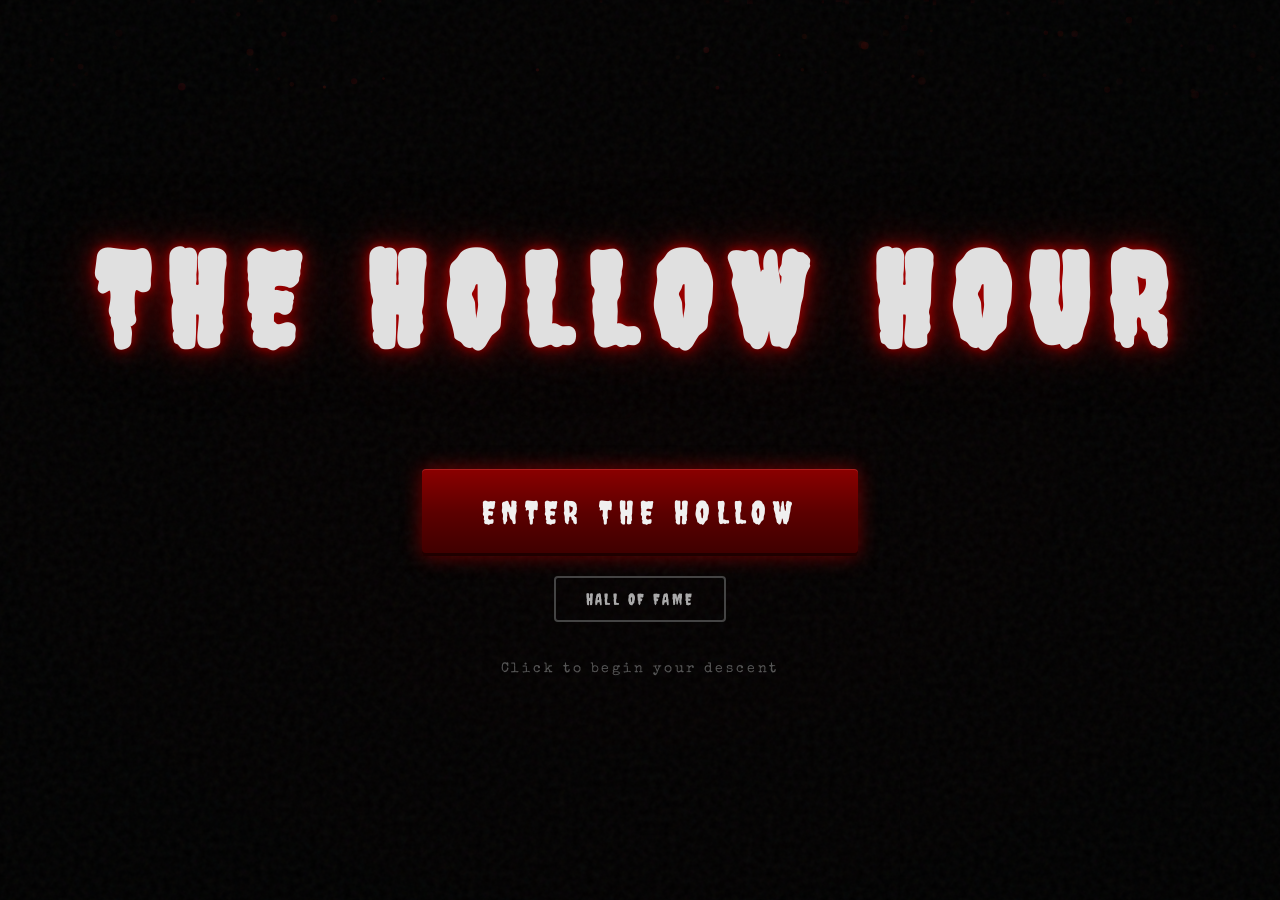
==== commit 7c3ed43f: "Hall of fame" ====
--- a/index.html
+++ b/index.html
@@ -38,6 +38,7 @@
                 <span class="drip"></span>
             </div>
         </button>
+        <a href="halloffame.html" class="halloffame-btn">HALL OF FAME</a>
         <p class="hint">Click to begin your descent</p>
     </div>
 
--- a/css/main.css
+++ b/css/main.css
@@ -188,6 +188,29 @@
     letter-spacing: 0.2em;
     animation: fadeInOut 6s ease-in-out infinite;
     animation-delay: 1s;
+}
+
+.halloffame-btn {
+    margin-top: 20px;
+    padding: 12px 30px;
+    font-family: 'Creepster', cursive;
+    font-size: 1rem;
+    letter-spacing: 0.15em;
+    color: #aaa;
+    background: transparent;
+    border: 2px solid #444;
+    border-radius: 4px;
+    cursor: pointer;
+    text-transform: uppercase;
+    text-decoration: none;
+    transition: all 0.3s ease;
+}
+
+.halloffame-btn:hover {
+    color: #ffd700;
+    border-color: #ffd700;
+    box-shadow: 0 0 20px rgba(255, 215, 0, 0.4);
+    text-shadow: 0 0 10px rgba(255, 215, 0, 0.6);
 }
 
 .sanity-bar-container {
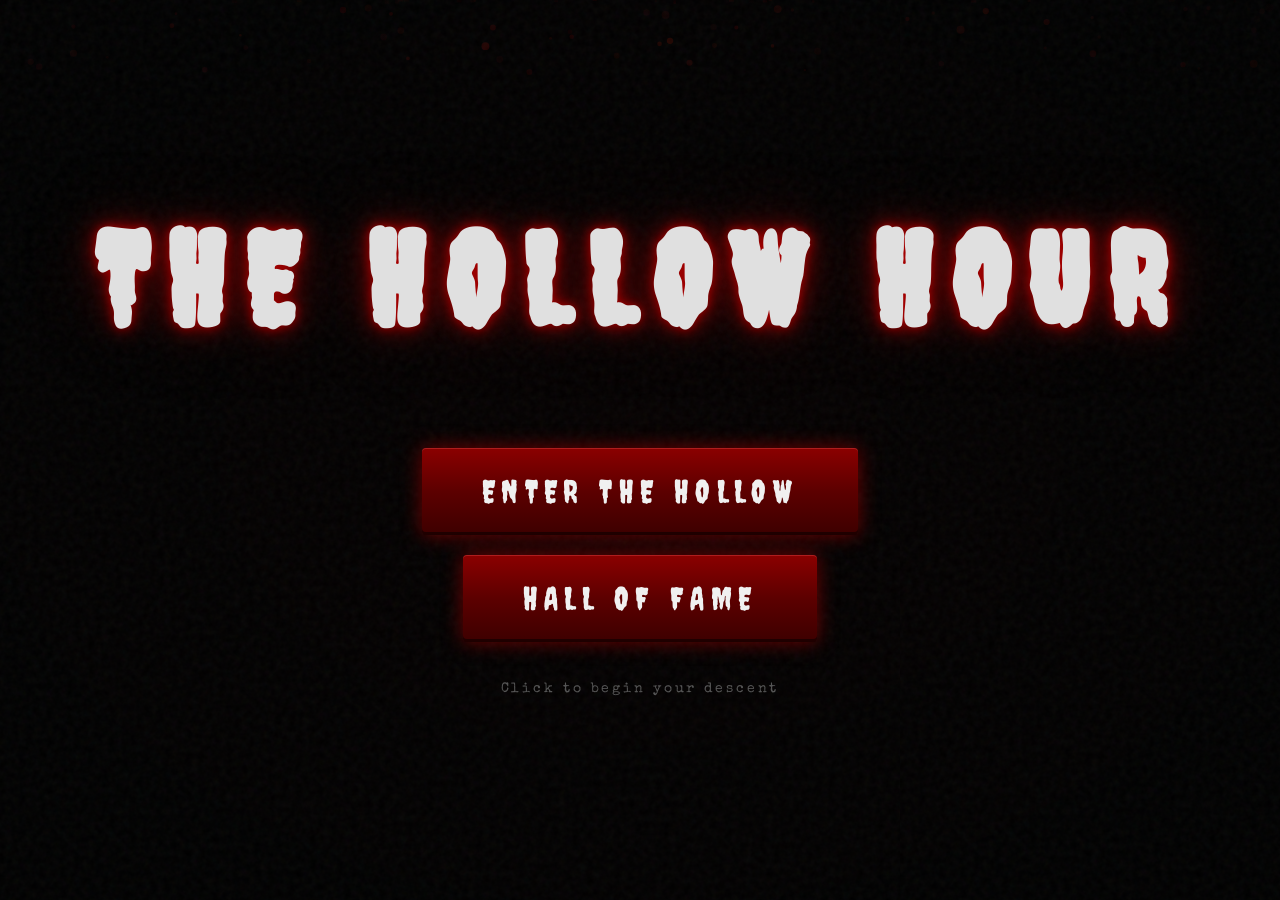
==== commit 5d695fe8: "updated hall of fame" ====
--- a/index.html
+++ b/index.html
@@ -38,7 +38,19 @@
                 <span class="drip"></span>
             </div>
         </button>
-        <a href="halloffame.html" class="halloffame-btn">HALL OF FAME</a>
+        <a href="halloffame.html" class="blood-btn halloffame-btn">
+            <span class="btn-text">HALL OF FAME</span>
+            <div class="btn-drips">
+                <span class="drip"></span>
+                <span class="drip"></span>
+                <span class="drip"></span>
+                <span class="drip"></span>
+                <span class="drip"></span>
+                <span class="drip"></span>
+                <span class="drip"></span>
+                <span class="drip"></span>
+            </div>
+        </a>
         <p class="hint">Click to begin your descent</p>
     </div>
 
--- a/css/main.css
+++ b/css/main.css
@@ -192,25 +192,34 @@
 
 .halloffame-btn {
     margin-top: 20px;
-    padding: 12px 30px;
-    font-family: 'Creepster', cursive;
-    font-size: 1rem;
-    letter-spacing: 0.15em;
-    color: #aaa;
-    background: transparent;
-    border: 2px solid #444;
+    padding: 25px 60px;
+    font-family: 'Creepster', cursive;
+    font-size: clamp(1.2rem, 4vw, 2rem);
+    letter-spacing: 0.2em;
+    color: #f0f0f0;
+    background: linear-gradient(180deg, #8b0000 0%, #5c0000 50%, #3d0000 100%);
+    border: none;
     border-radius: 4px;
     cursor: pointer;
     text-transform: uppercase;
+    box-shadow: 
+        0 0 20px rgba(180, 0, 0, 0.6),
+        inset 0 1px 0 rgba(255, 100, 100, 0.3),
+        inset 0 -3px 0 rgba(0, 0, 0, 0.5);
+    transition: all 0.3s ease;
+    overflow: visible;
+    animation: bloodPulse 3s ease-in-out infinite;
     text-decoration: none;
-    transition: all 0.3s ease;
 }
 
 .halloffame-btn:hover {
-    color: #ffd700;
-    border-color: #ffd700;
-    box-shadow: 0 0 20px rgba(255, 215, 0, 0.4);
-    text-shadow: 0 0 10px rgba(255, 215, 0, 0.6);
+    transform: scale(1.05);
+    box-shadow: 
+        0 0 40px rgba(220, 0, 0, 0.9),
+        0 0 80px rgba(180, 0, 0, 0.5),
+        inset 0 1px 0 rgba(255, 100, 100, 0.5),
+        inset 0 -3px 0 rgba(0, 0, 0, 0.5);
+    animation: bloodPulseFast 0.8s ease-in-out infinite;
 }
 
 .sanity-bar-container {
